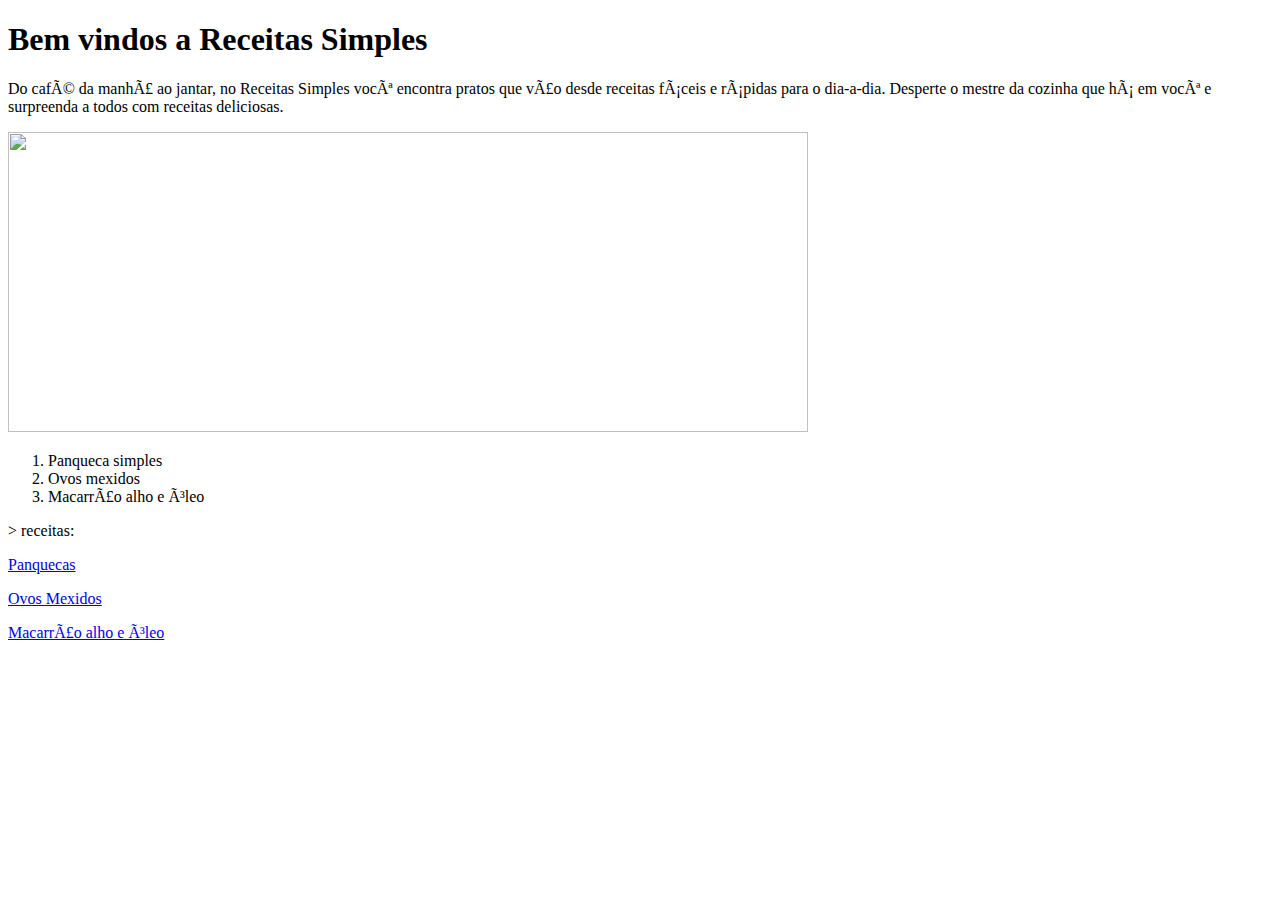
==== aula-1/index.html @ bb39bd52 "daasar" ====
<!DOCTYPE html>
<html lang="pt-BR">

<head>
    <link rel+="stylesheet" href="css/stylecss"
    <meta charset="UTF-8">
    <title>Conteúdo e Estrutura em HTML</title>
</head>

<body>
    <h1> Bem vindos a Receitas Simples</h1>
    <p> Do café da manhã ao jantar, no Receitas Simples você encontra pratos que vão desde receitas fáceis e rápidas
        para o dia-a-dia.
        Desperte o mestre da cozinha que há em você e surpreenda a todos com receitas deliciosas.</p>
        <img src="https://s.tmimgcdn.com/scr/800x500/228500/logotipo-simples-de-comida-caseira_228583-original.jpg" 
        height="300"
        width="800">
    

        <ol> 
        <li>Panqueca simples</li>
        <li>Ovos mexidos</li>
        <li>Macarrão alho e óleo</li>
</ol>
        <p>> receitas:</p>
        <a href="panqueca.html"> Panquecas</a>
        <p> 
        <a href="ovos.html"> Ovos Mexidos</a>
        <p>
        <a href="macarrão.html"> Macarrão alho e óleo</a>

</html>
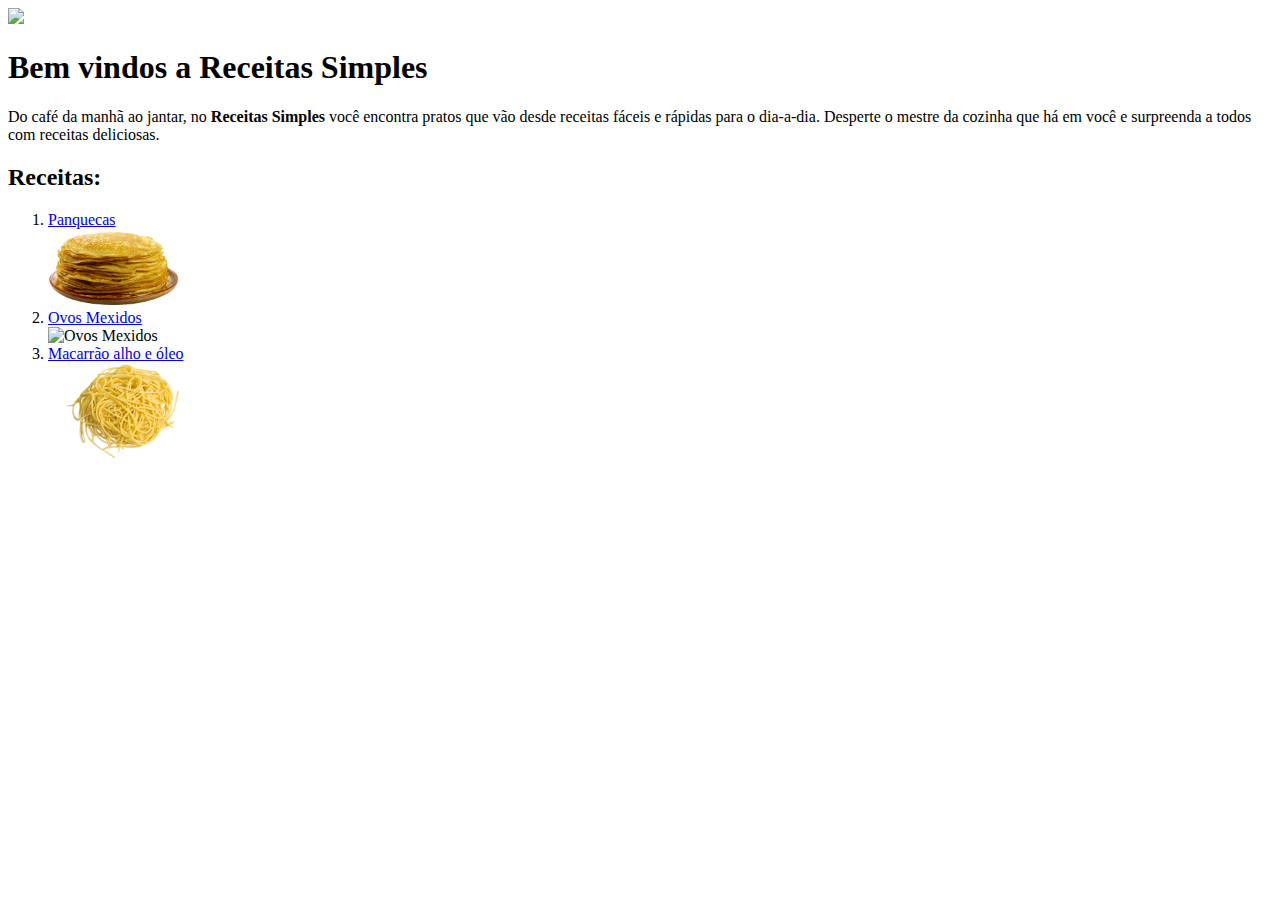
==== commit a4d92af2: "Add files via upload" ====
--- a/aula-1/index.html
+++ b/aula-1/index.html
@@ -2,31 +2,30 @@
 <html lang="pt-BR">
 
 <head>
-    <link rel+="stylesheet" href="css/stylecss"
+    
     <meta charset="UTF-8">
     <title>Conteúdo e Estrutura em HTML</title>
 </head>
 
 <body>
+    <img src="https://s.tmimgcdn.com/scr/800x500/228500/logotipo-simples-de-comida-caseira_228583-original.jpg" 
+     width="400px">
     <h1> Bem vindos a Receitas Simples</h1>
-    <p> Do café da manhã ao jantar, no Receitas Simples você encontra pratos que vão desde receitas fáceis e rápidas
+    <p> Do café da manhã ao jantar, no <b>Receitas Simples</b> você encontra pratos que vão desde receitas fáceis e rápidas
         para o dia-a-dia.
         Desperte o mestre da cozinha que há em você e surpreenda a todos com receitas deliciosas.</p>
-        <img src="https://s.tmimgcdn.com/scr/800x500/228500/logotipo-simples-de-comida-caseira_228583-original.jpg" 
-        height="300"
-        width="800">
-    
+        
 
-        <ol> 
-        <li>Panqueca simples</li>
-        <li>Ovos mexidos</li>
-        <li>Macarrão alho e óleo</li>
-</ol>
-        <p>> receitas:</p>
-        <a href="panqueca.html"> Panquecas</a>
-        <p> 
-        <a href="ovos.html"> Ovos Mexidos</a>
-        <p>
-        <a href="macarrão.html"> Macarrão alho e óleo</a>
+        <h2> Receitas:</h2>
+    <ol>
+        <li> <a href="panqueca.html"> Panquecas</a> </li>
+        <img src="panqueca.png" alt="Panquecas" width="135px">
+
+        <li> <a href="ovos.html"> Ovos Mexidos</a> </li>
+        <img src="ovos.png" alt="Ovos Mexidos" width="150px">
+        
+        <li> <a href="macarrão.html"> Macarrão alho e óleo</a> </li>
+        <img src="macarrão.png" alt="Macarrão" width="150px">
+    </ol>
 
 </html>